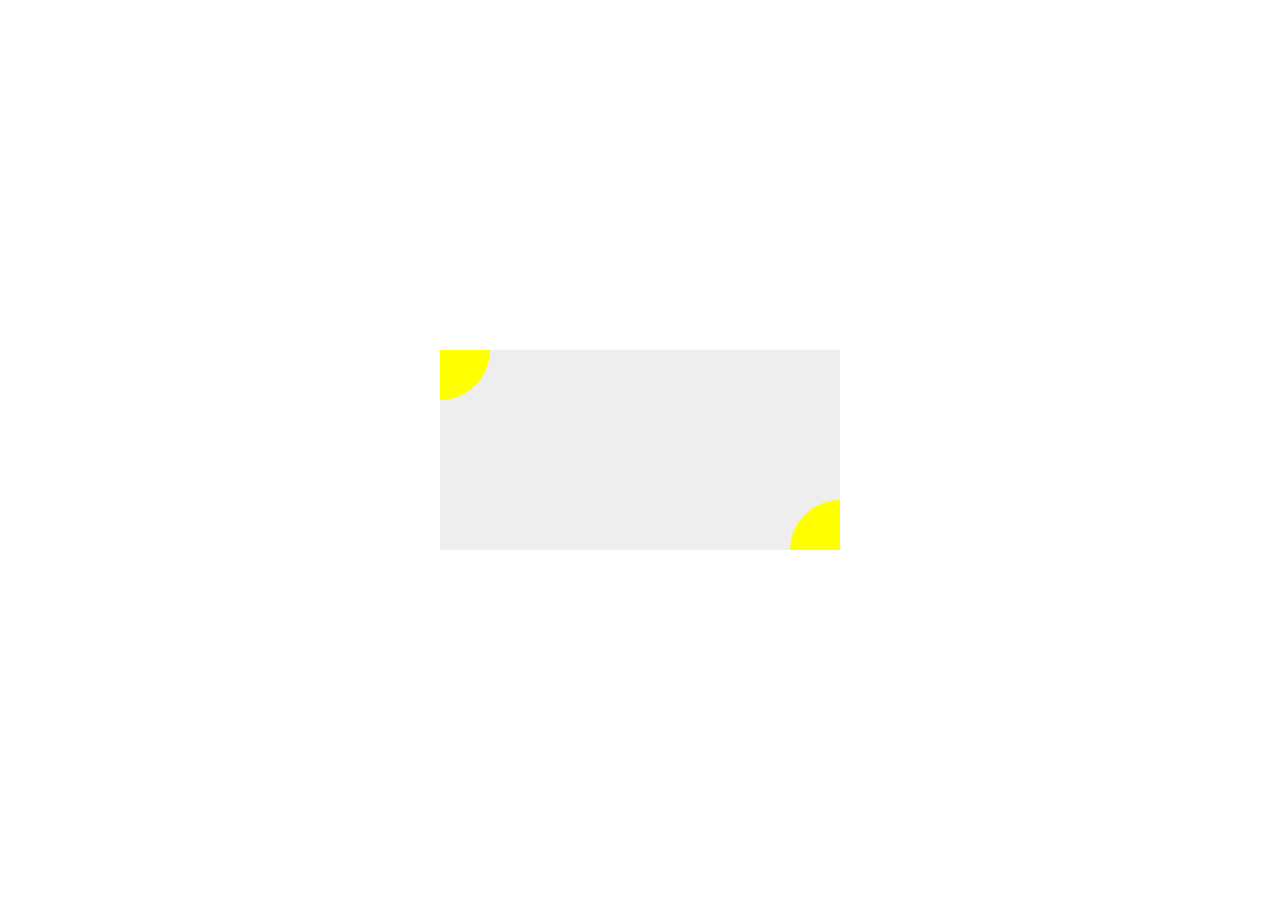
==== task_4/index.html @ bdbb422c "task4_firstbuild" ====
<!DOCTYPE html>
<html lang="en">
<head>
	<meta charset="UTF-8">
	<title>task4</title>
	<link rel="stylesheet" href="common.css" type="text/css">
</head>
<body>
         <div id="wrap">
	<div id="main">
	   <div id="top"></div>
	   <div id="bottom"></div>
	 </div>
         </div>
</body>
</html>
---- task_4/common.css ----
*{
    padding: 0;
    margin: 0;
}
html,body{
    width:100%;
    height: 100%;
}
#wrap{
    width: 100%;
    height: 100%;
    display: flex;
    align-items: center;
    justify-content: center;
}
#main{
  width: 400px;
  height: 200px;
  position: relative;
  overflow: hidden;
  background-color: #eee;
}
#top{
    background-color: yellow;
    width: 100px;
    height: 100px;
    position: absolute;
    border-radius: 50%;
    top:-50px;
    left: -50px;
}
#bottom{
    background-color: yellow;
    width: 100px;
    height: 100px;
    position: absolute;
    bottom: -50px;
    right: -50px;
    border-radius: 50%;
}
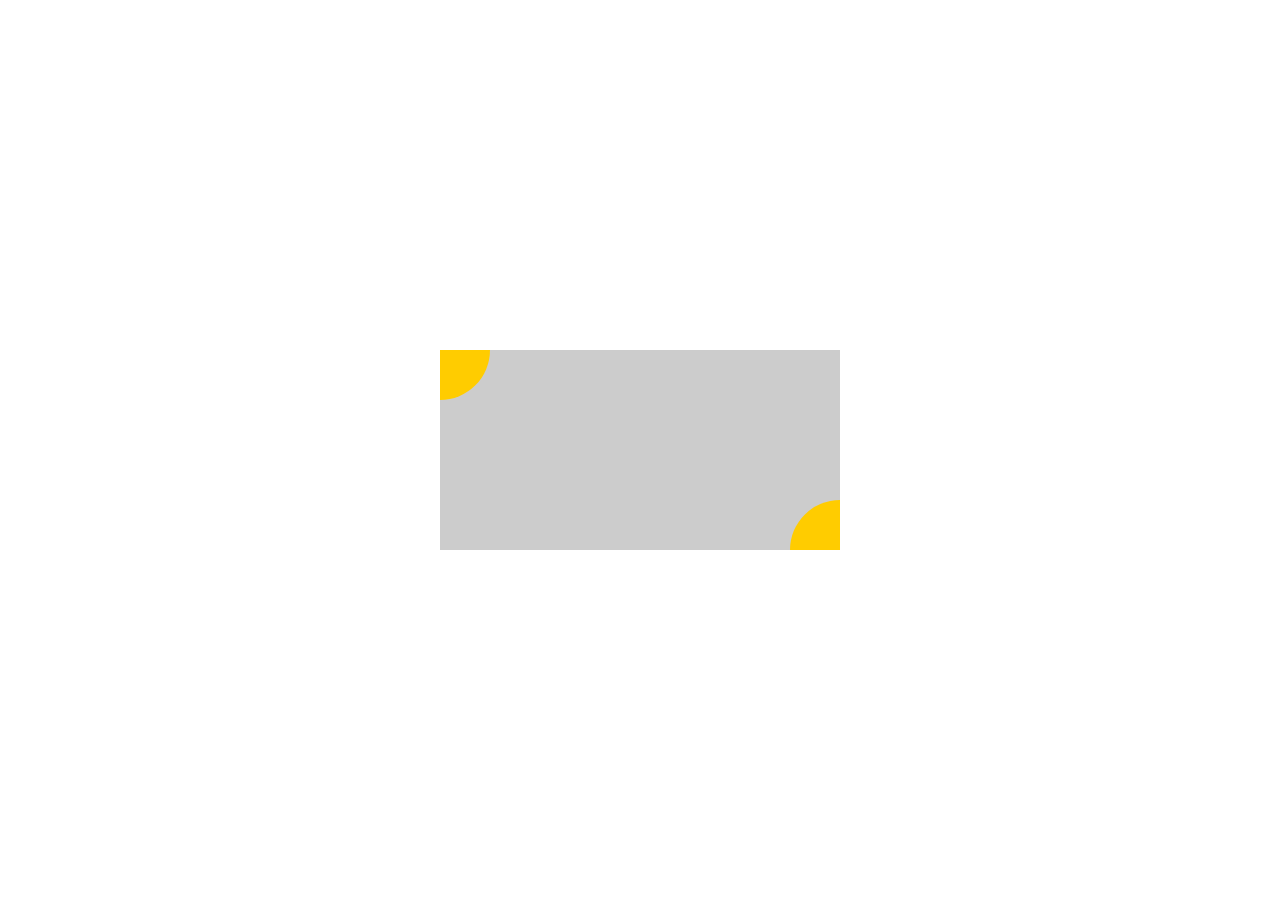
==== commit 0d57b58a: "居中" ====
--- a/task_4/index.html
+++ b/task_4/index.html
@@ -1,16 +1,13 @@
-<!DOCTYPE html>
 <html lang="en">
 <head>
 	<meta charset="UTF-8">
-	<title>task4</title>
-	<link rel="stylesheet" href="common.css" type="text/css">
+	<title>task_3</title>
+	<link rel="stylesheet" href="common.css">
 </head>
 <body>
-         <div id="wrap">
-	<div id="main">
-	   <div id="top"></div>
-	   <div id="bottom"></div>
-	 </div>
-         </div>
+<div id="gray">
+	<div id="circle1"></div>
+	<div id="circle2"></div>
+</div>
 </body>
-</html>+</html>
--- a/task_4/common.css
+++ b/task_4/common.css
@@ -1,40 +1,24 @@
-*{
-    padding: 0;
-    margin: 0;
+#gray {
+    width: 400px;
+    height: 200px;
+    position: absolute;
+    left: 50%;
+    top: 50%;
+    margin: auto;
+    background-color: #ccc;
+    top: 0; left: 0; bottom: 0; right: 0; 
 }
-html,body{
-    width:100%;
-    height: 100%;
+#circle1,#circle2 {
+    width: 50px;
+    height: 50px;
+    background-color: #fc0;
 }
-#wrap{
-    width: 100%;
-    height: 100%;
-    display: flex;
-    align-items: center;
-    justify-content: center;
+#circle1 {
+    border-radius: 0 0 50px 0;
 }
-#main{
-  width: 400px;
-  height: 200px;
-  position: relative;
-  overflow: hidden;
-  background-color: #eee;
-}
-#top{
-    background-color: yellow;
-    width: 100px;
-    height: 100px;
+#circle2 {  
+    border-radius: 50px 0 0 0;
     position: absolute;
-    border-radius: 50%;
-    top:-50px;
-    left: -50px;
-}
-#bottom{
-    background-color: yellow;
-    width: 100px;
-    height: 100px;
-    position: absolute;
-    bottom: -50px;
-    right: -50px;
-    border-radius: 50%;
+    right: 0px;
+    bottom: 0px;
 }